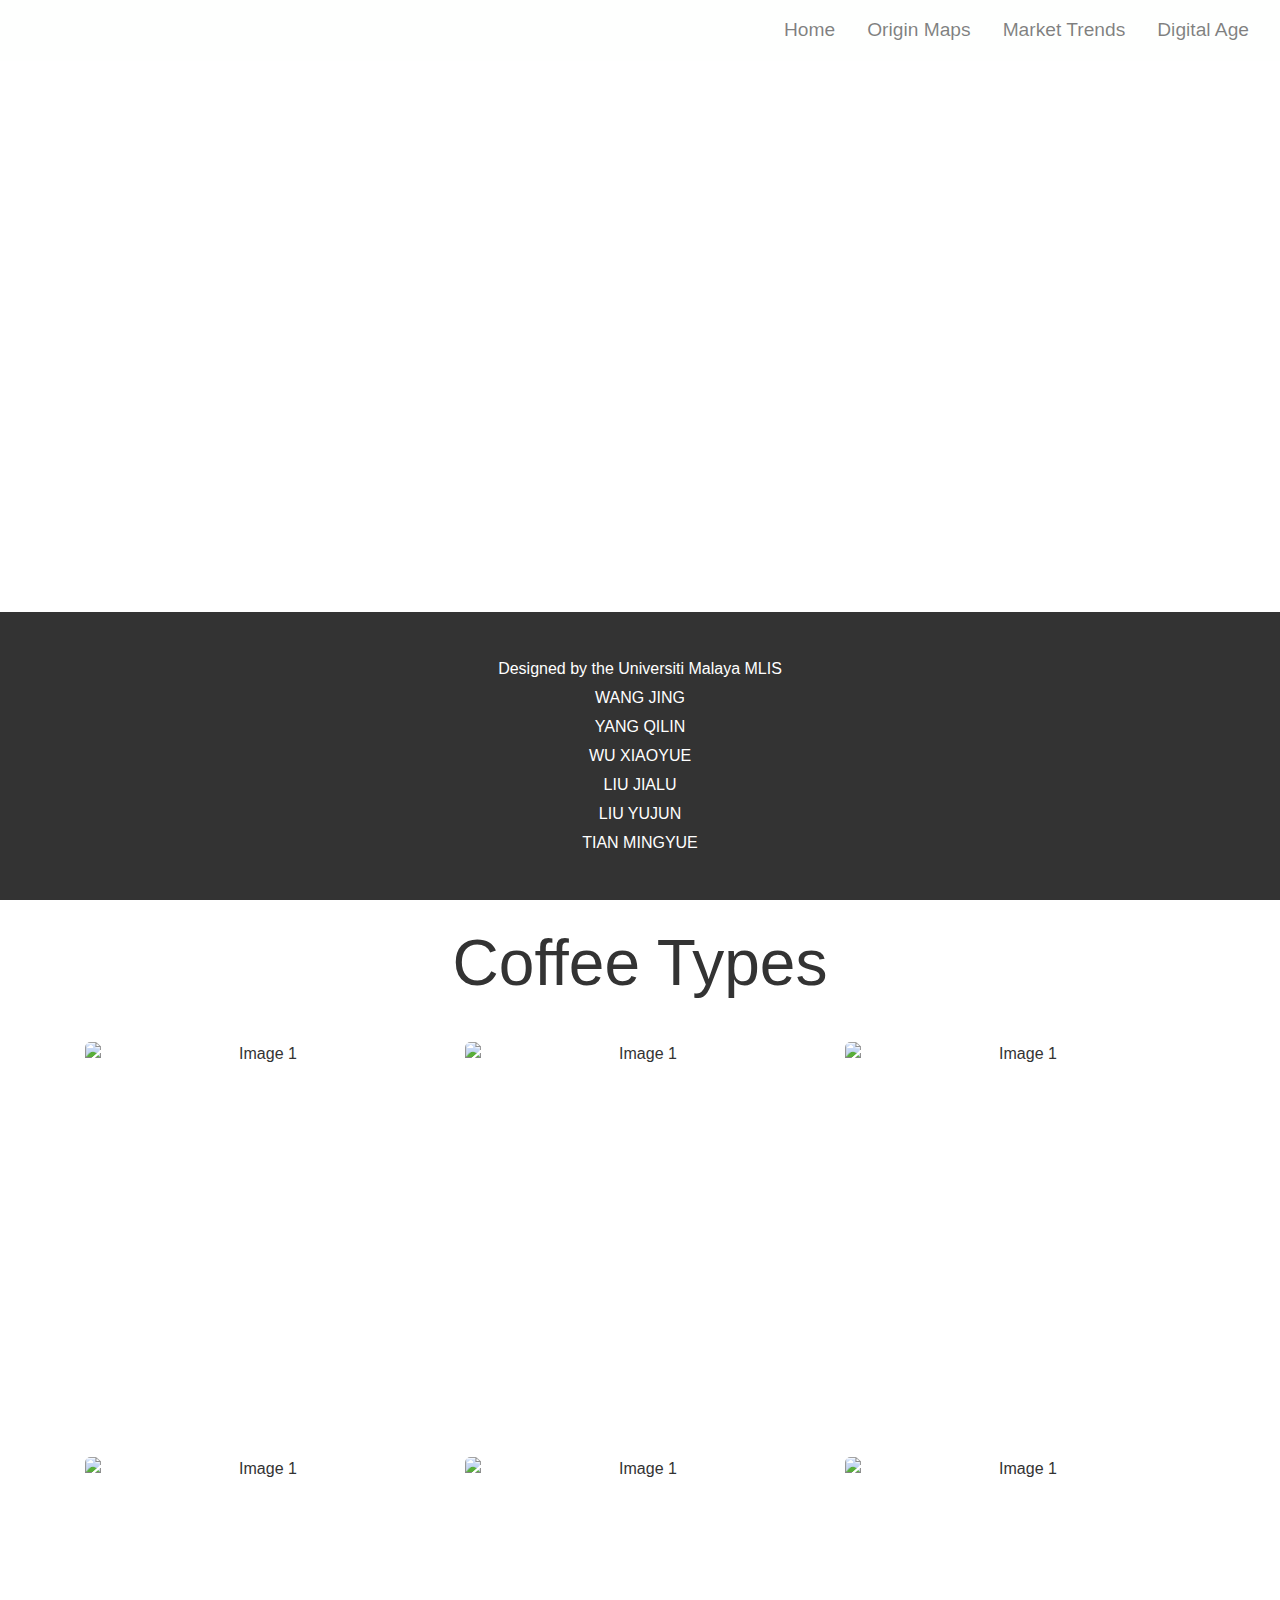
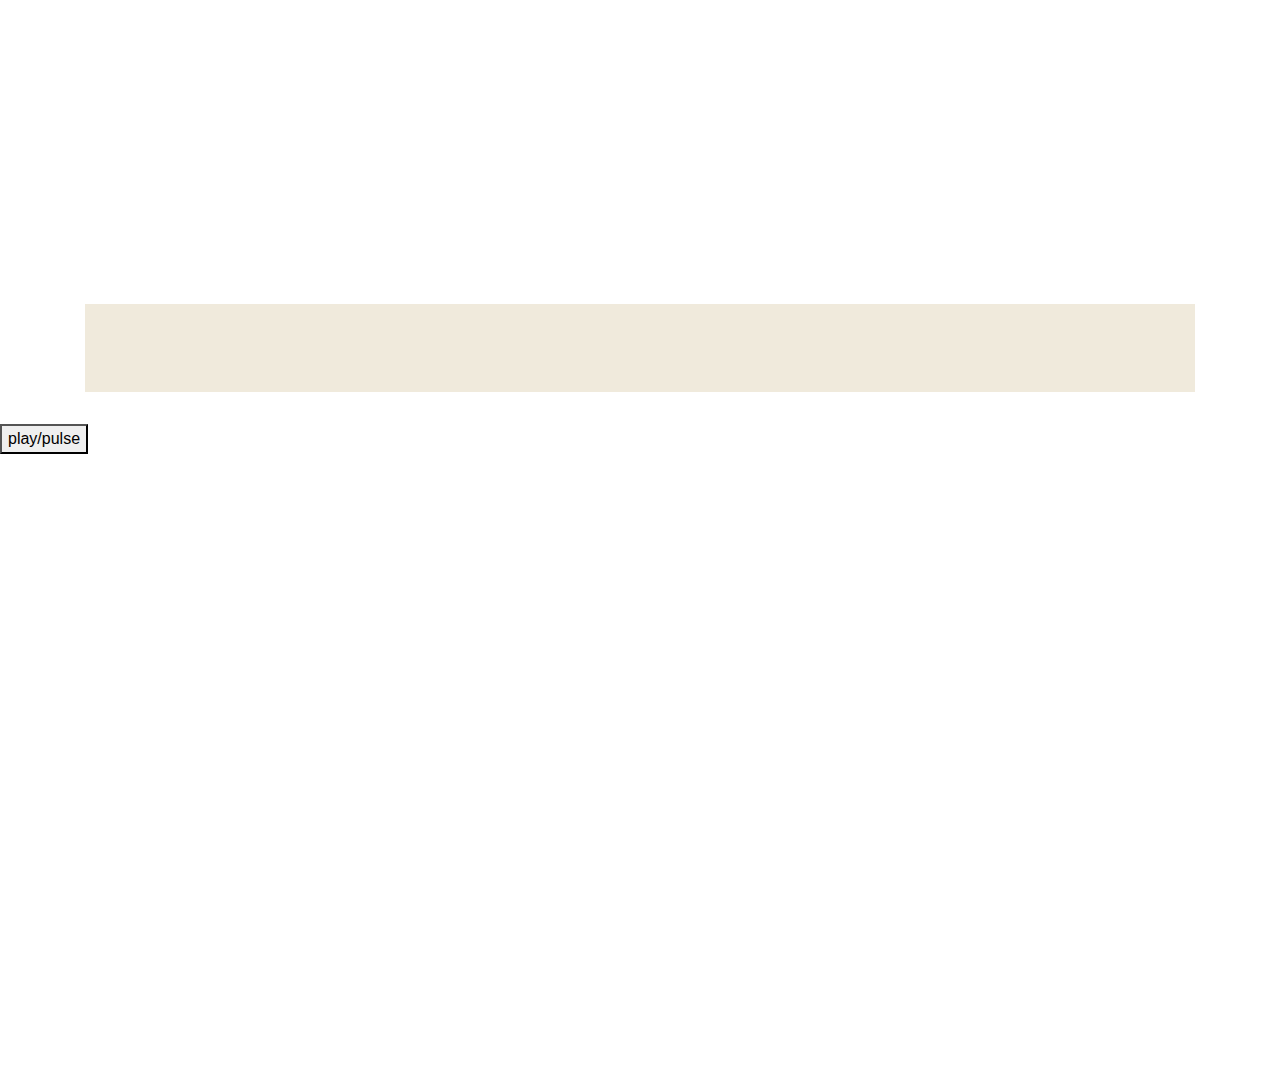
==== index.html @ 4e761b4a "update pages footer" ====
<!DOCTYPE html>
<html lang="en">

<head>
    <meta charset="UTF-8">
    <meta name="viewport" content="width=device-width, initial-scale=1.0">
    <title>The World of Coffee - Home</title>
    <link rel="icon" href="./img/coffee-bean.ico" type="image/x-icon">
    <link href="https://maxcdn.bootstrapcdn.com/bootstrap/4.5.2/css/bootstrap.min.css" rel="stylesheet">
    <link rel="stylesheet" href="./style.css">

</head>

<body>
    <nav class="navbar navbar-expand-lg navbar-light bg-light justify-content-end">
        <div class="navbar-brand">
            <img src="./img/logo.png" alt="">
        </div>
        <div class="container top-container">

            <button class="navbar-toggler" type="button" data-toggle="collapse" data-target="#navbarNav"
                aria-controls="navbarNav" aria-expanded="false" aria-label="Toggle navigation">
                <span class="navbar-toggler-icon"></span>
            </button>
            <div class="collapse navbar-collapse " id="navbarNav">
                <ul class="navbar-nav ml-auto">
                    <li class="nav-item">
                        <a class="nav-link" href="./index.html">Home</a>
                    </li>
                    <li class="nav-item">
                        <a class="nav-link" href="./map.html">Origin Maps</a>
                    </li>
                    <li class="nav-item">
                        <a class="nav-link" href="./market.html">Market Trends</a>
                    </li>
                    <li class="nav-item">
                        <a class="nav-link" href="./digital.html">Digital Age</a>
                    </li>
                </ul>
            </div>
        </div>
    </nav>
    <div class="top">

    </div>

    <!-- 页面内容 -->
    <div class="container">
        <div class="coffe-types">
            <div class="row justify-content-center ">
                <div class="col-md-6 coffee-types-title-container">
                    <h1 class="coffee-types-title">Coffee Types</h1>
                </div>
            </div>
            <div class="row">
                <div class="col-md-4">
                    <div class="image-wrapper">
                        <img src="./img/Americano.jpg" alt="Image 1" class="img-fluid">
                        <div class="overlay">Americano</div>
                    </div>
                </div>
                <div class="col-md-4">
                    <div class="image-wrapper">
                        <img src="./img/Cappuccino.jpg" alt="Image 1" class="img-fluid">
                        <div class="overlay">Cappuccino</div>
                    </div>
                </div>
                <div class="col-md-4">
                    <div class="image-wrapper">
                        <img src="./img/Dirty.jpg" alt="Image 1" class="img-fluid">
                        <div class="overlay">Dirty</div>
                    </div>
                </div>
            </div>
            <div class="row">
                <div class="col-md-4">
                    <div class="image-wrapper">
                        <img src="./img/Espresso.jpg" alt="Image 1" class="img-fluid">
                        <div class="overlay">Espresso</div>
                    </div>
                </div>
                <div class="col-md-4">
                    <div class="image-wrapper">
                        <img src="./img/Latte.jpg" alt="Image 1" class="img-fluid">
                        <div class="overlay">Latte</div>
                    </div>
                </div>
                <div class="col-md-4">
                    <div class="image-wrapper">
                        <img src="./img/Macchiato.jpg" alt="Image 1" class="img-fluid">
                        <div class="overlay">Macchiato</div>
                    </div>
                </div>
            </div>
        </div>
        <div class="time-line">
            <img style="width: 100%;" src="./img/coffee-maker-timeline.jpg" alt="">
        </div>
    </div>
    <footer>
        <div class="footer-content">
            <p>Designed by the Universiti Malaya MLIS</p>
            <p>WANG JING</p>
            <p>YANG QILIN</p>
            <p>WU XIAOYUE</p>
            <p>LIU JIALU</p>
            <p>LIU YUJUN</p>
            <p>TIAN MINGYUE</p>
        </div>
    </footer>
    <div id="embed-iframe"></div>
    <button class="floating-button" onclick="handlePlayPause()">play/pulse</button>
    <footer>
        <div class="footer-content">
            <p>Designed by the Universiti Malaya MLIS</p>
            <p>WANG JING</p>
            <p>YANG QILIN</p>
            <p>WU XIAOYUE</p>
            <p>LIU JIALU</p>
            <p>LIU YUJUN</p>
            <p>TIAN MINGYUE</p>
        </div>
    </footer>
    <iframe id="spotifyPlayer" style="border-radius:12px"
        src="https://open.spotify.com/embed/track/0mVS2trjaMEQvdtkIFCCHK?utm_source=generator" width="100%" height="352"
        frameborder="0" allowfullscreen=""
        allow="autoplay; clipboard-write; encrypted-media; fullscreen; picture-in-picture" loading="lazy"></iframe>
    <script src="https://code.jquery.com/jquery-3.5.1.slim.min.js"></script>
    <script src="https://cdn.jsdelivr.net/npm/@popperjs/core@2.9.2/dist/umd/popper.min.js"></script>
    <script src="https://maxcdn.bootstrapcdn.com/bootstrap/4.5.2/js/bootstrap.min.js"></script>
    <script src="https://open.spotify.com/embed/iframe-api/v1" async></script>
    <script>
        var playing = true;

        const handlePlayPause = () => {
            const iframe = document.getElementById("spotifyPlayer");
            const player = iframe.contentWindow.document.querySelector(".spotifyPlayer");
            player.dispatchEvent(new MouseEvent("click", { bubbles: true }));
        };
        window.onSpotifyIframeApiReady = (IFrameAPI) => {
            const element = document.getElementById('embed-iframe');
            const options = {
                uri: 'spotify:track:0mVS2trjaMEQvdtkIFCCHK'
            };
            const callback = (EmbedController) => { };
            IFrameAPI.createController(element, options, callback);
        };
    </script>
</body>

</html>
---- style.css ----
body {
    font-family: Arial, sans-serif;
    color: #333;
    background-color: #fff;
    padding: 0 0 17rem 0;
}
.top {
    background-image: url(./img/banner.jpg);
    background-position-y: 25%;
    background-size: cover;
    display: block;
    width: 100%;
    height: 800px;
    padding: 0;
}
.foot {
    background-image: url(./img/foot.jpg);
    background-position-y: 90%;
    background-size: cover;
    display: block;
    width: 100%;
    height: 500px;
    padding: 0;
}
.container {
    background-color: rgba(0,0,0,0);
}
.bg-light {
    background-color: rgba(0,0,0,0)!important;
}
.top-container {
    margin: 0 0 0 2rem!important;
}
nav.navbar {
    padding: 0;
    /* background-color: rgba(0,0,0,0.1);
    box-shadow: 0 2px 4px rgba(0,0,0,0.1);
    color: #fff; */
}
.bg-light {
    background-color: rgb(254 255 254) !important;
}
.navbar-brand {
    width: 3.5rem;
    margin-right: 25rem;
}
.navbar-light .navbar-brand img {
    width: 6.5rem;
}
.navbar-light .navbar-brand:hover {
    /* color: #fff; */
}
.navbar-light .navbar-nav .nav-link {
    font-size: 1.2rem;
    /* font-size: large;
    color: #fff!important; */
}
.navbar-light .navbar-nav .nav-link:hover {
    /* font-size: large;
    color: #e9ecef!important; */
}
.nav-item {
    margin: 0.5rem;
}
h1, h2 {
    color: #fff;
}
.coffee-types-title-container {
    padding: 2rem 0;
}
.coffee-types-title {
    color: #333;
    font-weight: 500;
    font-size: 4rem;
}
.container {
    width: 100%;
    margin: 2rem auto;
    text-align: center;
    /* padding: 20px; */
}

.image-wrapper {
    position: relative;
    height: 400px;
    overflow: hidden;
    margin-bottom: 15px; /* 为图片之间添加间距 */
    border-radius: 5px;

}

.image-wrapper img {
    width: 100%; /* 确保图片宽度自动适应容器宽度 */
    height: 100%;
    object-fit: cover;
    display: block;
    border-radius: 5px;
}

.overlay {
    position: absolute;
    top: 0;
    bottom: 0;
    left: 0;
    right: 0;
    height: 100%;
    width: 100%;
    opacity: 0;
    transition: .5s ease;
    background-color: black;
    color: white;
    font-size: 20px;
    text-align: center;
    line-height: 150px; /* 根据图片高度调整 */
    display: flex;
    justify-content: center;
    align-items: center;
    border-radius: 5px;
}

.image-wrapper:hover .overlay {
    opacity: 0.8;
}
.time-line {
    margin-top: 2rem;
    padding: 2rem 0;
    background-color: #f0eadc;
}
.video-row {
    margin-top: 2rem!important;
}
.video-title {
    font-weight: 700;
}
.map-title {
    font-size: x-large;
    font-weight: 700;
}
.map-container {
    width: 100%;
    overflow: hidden;
    padding: 0 0 2% 6%
}
#chartdiv {
    right: 0;
    overflow: hidden;
    width: 95%;
    height: 95vh;
}
.charts-title-container {
    padding: 1rem 0 0 0;
}
.charts-title {
    font-size: 1.5rem;
    font-weight: 500;
}
.map-charts-container {
    padding-left: 4rem;
    padding-right: 4rem;
}
footer {
    position: fixed;
    left: 0;
    bottom: 0;
    width: 100%;
    background-color: #333; /* Dark grey background */
    color: white;
    text-align: center;
    padding: 2.5rem 0;
}

.footer-content p {
    margin: 5px 0; /* Tighter spacing between lines */
    font-size: 16px; /* Larger font size for better readability */
}

/* Optional: Responsive design for smaller screens */
@media (max-width: 600px) {
    .footer-content p {
        font-size: 14px;
    }
}

.modal-body {
    text-align: center;
    height: 35rem;
    overflow: auto;
}
.modal-body img {
   
}
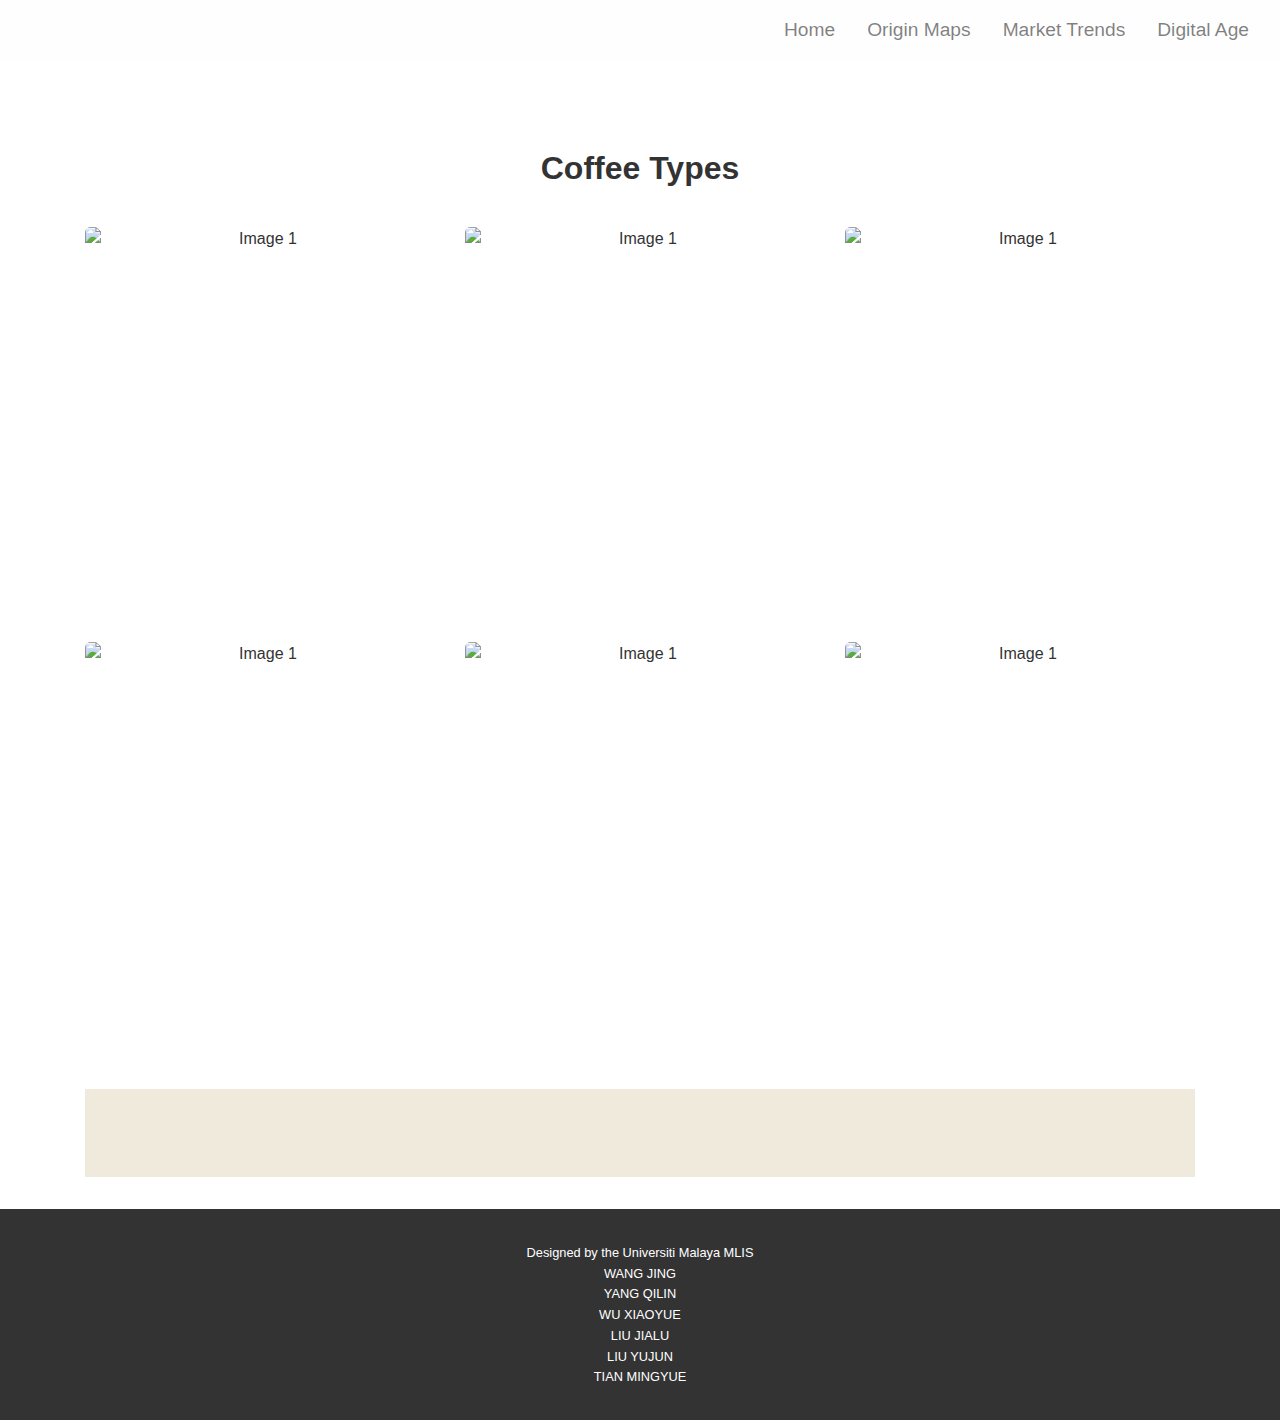
==== commit bb22da01: "change home page coffe type font" ====
--- a/index.html
+++ b/index.html
@@ -40,8 +40,8 @@
             </div>
         </div>
     </nav>
-    <div class="top">
-
+    <div class="img-container">
+        <img src="./img/banner.png" alt="">
     </div>
 
     <!-- 页面内容 -->
@@ -49,7 +49,7 @@
         <div class="coffe-types">
             <div class="row justify-content-center ">
                 <div class="col-md-6 coffee-types-title-container">
-                    <h1 class="coffee-types-title">Coffee Types</h1>
+                    <h1 class="charts-title">Coffee Types</h1>
                 </div>
             </div>
             <div class="row">
@@ -93,10 +93,38 @@
                 </div>
             </div>
         </div>
+        <div class='tableauPlaceholder' id='viz1717272434119' style='position: relative'><noscript><a href='#'><img
+                        alt='Coffee Dashboard '
+                        src='https:&#47;&#47;public.tableau.com&#47;static&#47;images&#47;Co&#47;CoffeeTypes&#47;CoffeeDashboard&#47;1_rss.png'
+                        style='border: none' /></a></noscript><object class='tableauViz' style='display:none;'>
+                <param name='host_url' value='https%3A%2F%2Fpublic.tableau.com%2F' />
+                <param name='embed_code_version' value='3' />
+                <param name='site_root' value='' />
+                <param name='name' value='CoffeeTypes&#47;CoffeeDashboard' />
+                <param name='tabs' value='no' />
+                <param name='toolbar' value='yes' />
+                <param name='static_image'
+                    value='https:&#47;&#47;public.tableau.com&#47;static&#47;images&#47;Co&#47;CoffeeTypes&#47;CoffeeDashboard&#47;1.png' />
+                <param name='animate_transition' value='yes' />
+                <param name='display_static_image' value='yes' />
+                <param name='display_spinner' value='yes' />
+                <param name='display_overlay' value='yes' />
+                <param name='display_count' value='yes' />
+                <param name='language' value='en-US' />
+            </object></div>
+        <script
+            type='text/javascript'>                    var divElement = document.getElementById('viz1717272434119'); var vizElement = divElement.getElementsByTagName('object')[0]; vizElement.style.width = '100%'; vizElement.style.height = (divElement.offsetWidth * 0.75) + 'px'; var scriptElement = document.createElement('script'); scriptElement.src = 'https://public.tableau.com/javascripts/api/viz_v1.js'; vizElement.parentNode.insertBefore(scriptElement, vizElement);                </script>
         <div class="time-line">
             <img style="width: 100%;" src="./img/coffee-maker-timeline.jpg" alt="">
         </div>
     </div>
+
+    <!-- <div id="embed-iframe"></div> -->
+    <iframe id="spotifyPlayer"
+        style="border-radius:12px; width: 15rem; height: 6rem; position: fixed; z-index: 999; bottom: 0.1rem; left: 1rem;transition: bottom 0.5s ease;"
+        src="https://open.spotify.com/embed/track/0mVS2trjaMEQvdtkIFCCHK?utm_source=generator" width="100%" height="352"
+        frameBorder="0" allowfullscreen=""
+        allow="autoplay; clipboard-write; encrypted-media; fullscreen; picture-in-picture" loading="lazy"></iframe>
     <footer>
         <div class="footer-content">
             <p>Designed by the Universiti Malaya MLIS</p>
@@ -108,43 +136,34 @@
             <p>TIAN MINGYUE</p>
         </div>
     </footer>
-    <div id="embed-iframe"></div>
-    <button class="floating-button" onclick="handlePlayPause()">play/pulse</button>
-    <footer>
-        <div class="footer-content">
-            <p>Designed by the Universiti Malaya MLIS</p>
-            <p>WANG JING</p>
-            <p>YANG QILIN</p>
-            <p>WU XIAOYUE</p>
-            <p>LIU JIALU</p>
-            <p>LIU YUJUN</p>
-            <p>TIAN MINGYUE</p>
-        </div>
-    </footer>
-    <iframe id="spotifyPlayer" style="border-radius:12px"
-        src="https://open.spotify.com/embed/track/0mVS2trjaMEQvdtkIFCCHK?utm_source=generator" width="100%" height="352"
-        frameborder="0" allowfullscreen=""
-        allow="autoplay; clipboard-write; encrypted-media; fullscreen; picture-in-picture" loading="lazy"></iframe>
+
     <script src="https://code.jquery.com/jquery-3.5.1.slim.min.js"></script>
     <script src="https://cdn.jsdelivr.net/npm/@popperjs/core@2.9.2/dist/umd/popper.min.js"></script>
     <script src="https://maxcdn.bootstrapcdn.com/bootstrap/4.5.2/js/bootstrap.min.js"></script>
     <script src="https://open.spotify.com/embed/iframe-api/v1" async></script>
     <script>
-        var playing = true;
+        const floatingDiv = document.getElementById('spotifyPlayer');
+        const liftDistance = '15rem'; // 抬升距离
+        window.addEventListener('scroll', () => {
+            if ((window.innerHeight + window.pageYOffset) >= document.body.offsetHeight) {
+                // 页面滚动到底部
+                floatingDiv.style.bottom = liftDistance; // 抬升 Div
+            } else {
+                // 页面未到底部
+                floatingDiv.style.bottom = '0'; // 回到原始位置
+            }
+        });
+        // var playing = true;
 
-        const handlePlayPause = () => {
-            const iframe = document.getElementById("spotifyPlayer");
-            const player = iframe.contentWindow.document.querySelector(".spotifyPlayer");
-            player.dispatchEvent(new MouseEvent("click", { bubbles: true }));
-        };
-        window.onSpotifyIframeApiReady = (IFrameAPI) => {
-            const element = document.getElementById('embed-iframe');
-            const options = {
-                uri: 'spotify:track:0mVS2trjaMEQvdtkIFCCHK'
-            };
-            const callback = (EmbedController) => { };
-            IFrameAPI.createController(element, options, callback);
-        };
+        // window.onSpotifyIframeApiReady = (IFrameAPI) => {
+        //     const element = document.getElementById('embed-iframe');
+        //     const options = {
+        //         uri: 'spotify:track:0mVS2trjaMEQvdtkIFCCHK'
+        //     };
+        //     const callback = (EmbedController) => { };
+        //     IFrameAPI.createController(element, options, callback);
+        // };
+
     </script>
 </body>
 
--- a/style.css
+++ b/style.css
@@ -2,16 +2,18 @@
     font-family: Arial, sans-serif;
     color: #333;
     background-color: #fff;
-    padding: 0 0 17rem 0;
-}
-.top {
-    background-image: url(./img/banner.jpg);
+    /* padding: 0 0 15rem 0; */
+}
+.img-container {
+    background-image: url(./img/banner.png);
     background-position-y: 25%;
     background-size: cover;
     display: block;
     width: 100%;
-    height: 800px;
     padding: 0;
+}
+.img-container img {
+    width: 100%;
 }
 .foot {
     background-image: url(./img/foot.jpg);
@@ -38,14 +40,14 @@
     color: #fff; */
 }
 .bg-light {
-    background-color: rgb(254 255 254) !important;
+    background-color: rgba(254,254,254,1) !important;
 }
 .navbar-brand {
     width: 3.5rem;
     margin-right: 25rem;
 }
 .navbar-light .navbar-brand img {
-    width: 6.5rem;
+    height: 3rem;
 }
 .navbar-light .navbar-brand:hover {
     /* color: #fff; */
@@ -141,37 +143,65 @@
     overflow: hidden;
     padding: 0 0 2% 6%
 }
+.map-tips-container {
+    padding: 1rem 0 0 0
+}
+.map-tips-container::after {
+    content: "click on map"; /* 文字内容 */
+    position: absolute; /* 绝对定位 */
+    bottom: 5px; /* 底部距离 */
+    right: 5px; /* 右侧距离 */
+    color: rgba(26, 115, 232, 1);
+    background-color: rgba(255, 255, 255, 0.5); /* 文字背景色，半透明 */
+    padding: 2px 5px; /* 内部留白 */
+  }
 #chartdiv {
     right: 0;
     overflow: hidden;
     width: 95%;
     height: 95vh;
 }
+.charts-row {
+    padding: 0 0 2rem 0;
+}
 .charts-title-container {
     padding: 1rem 0 0 0;
 }
 .charts-title {
+    color: #333;
+    font-size: 2rem;
+    font-weight: 600;
+}
+.charts-title-underline {
+    border-bottom: 0.2rem solid #c19b90;
+}
+.charts-title-link {
     font-size: 1.5rem;
-    font-weight: 500;
 }
 .map-charts-container {
     padding-left: 4rem;
     padding-right: 4rem;
 }
+.market-text {
+    padding: 1rem 0 0 0;
+}
+.market-text ul li {
+    text-align: justify;
+}
 footer {
-    position: fixed;
+    /* position: fixed; */
     left: 0;
     bottom: 0;
     width: 100%;
     background-color: #333; /* Dark grey background */
     color: white;
     text-align: center;
-    padding: 2.5rem 0;
+    padding: 2rem 0;
 }
 
 .footer-content p {
-    margin: 5px 0; /* Tighter spacing between lines */
-    font-size: 16px; /* Larger font size for better readability */
+    margin: 0.1rem 0; /* Tighter spacing between lines */
+    font-size: 0.8rem; /* Larger font size for better readability */
 }
 
 /* Optional: Responsive design for smaller screens */
